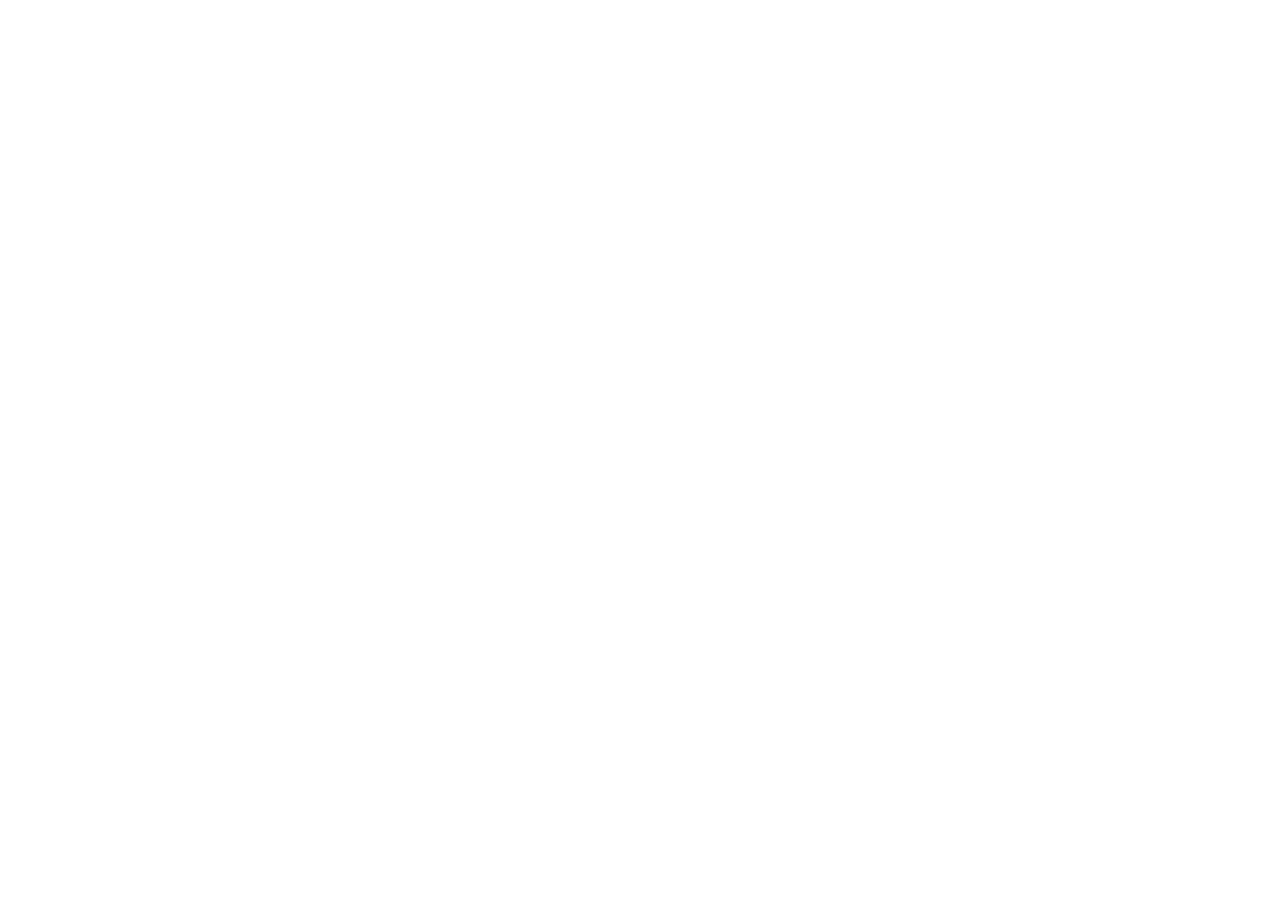
==== contact.html @ 820940d5 "first commit" ====
<!DOCTYPE html>
<html lang="en">
<head>
    <meta charset="UTF-8">
    <meta name="viewport" content="width=device-width, initial-scale=1.0">
    <meta http-equiv="X-UA-Compatible" content="ie=edge">
    <title>Contact</title>
    <link href="style.css" rel="stylesheet"> <!-- this is my link to my .css file -->
</head>
<body>
    
</body>
</html>
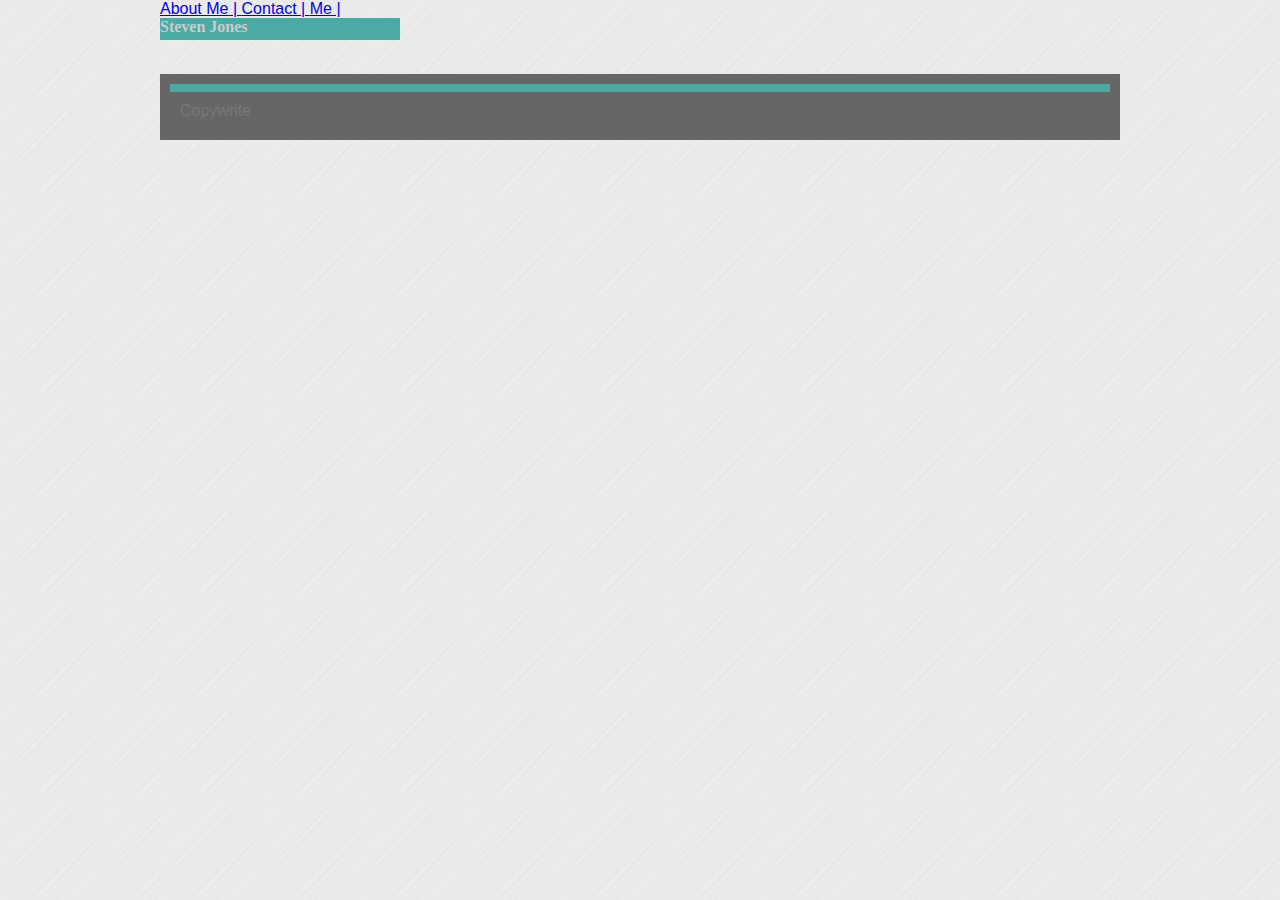
==== commit a4a40aff: "I made index/portfolio/contact uniform involving format (stickyfooter and background." ====
--- a/contact.html
+++ b/contact.html
@@ -1,13 +1,35 @@
 <!DOCTYPE html>
-<html lang="en">
+<html lang="en-us"> <!--this line specifies that this page is in the US style of English -->
 <head>
-    <meta charset="UTF-8">
-    <meta name="viewport" content="width=device-width, initial-scale=1.0">
-    <meta http-equiv="X-UA-Compatible" content="ie=edge">
-    <title>Contact</title>
-    <link href="style.css" rel="stylesheet"> <!-- this is my link to my .css file -->
+        <title>Contact</title> <!--per specs-->
+        <link rel="stylesheet" type="text/css" href="assets/css/style.css"><!--link to style.css
+            which is in DIFFERENT folder so requires file path-->
+
+
 </head>
-<body>
-    
+<body id="full-flex">
+
+    <div><!-- WANT TO ADD PORTNAV TO DIV AS CLASS AND BUTTONS named so as this is the main content-->
+        <span class="rightfloat">
+            <a class="anvil" href="./index.html">About Me  |   
+            </a>
+            <a class="anvil" href="./contact.html">Contact |    
+            </a>
+            <a class="anvil" href="./portfolio.html">Me |    
+            </a>
+        </span>
+
+        <h1 class="ltheader">Steven Jones</h1>
+        
+    </div>
+     
+    <form>
+
+    </form>
+
+    <div class="blackbackft">
+        <footer class="footer">Copywrite</footer>
+    </div>
+
 </body>
 </html>--- a/assets/css/style.css
+++ b/assets/css/style.css
@@ -0,0 +1,183 @@
+html, body {
+    height: 100%;/*part of flexbox-0sticky footer*/
+    background-image: url("../images/brushed_alu.png")
+/* Background pattern from Toptal Subtle Patterns */
+
+}
+
+p {
+    margin: 0 0 20px 0;
+
+}
+
+.maincontentlt { /*main content*/
+    color: #777777; /* per specs*/
+    font: 16px Arial; /* font type per specs*/
+    background-color: #ffffff; /* per specs*/
+    border-color: #dddddd;  /* per specs*/
+    flex: 1 0 auto; /*part of flexbox-0sticky footer/* Prevent Chrome, Opera, and Safari from
+    letting these items shrink to smaller than their content's
+    default minimum size. */
+    padding: 20px;
+    margin: 0 0 20px 0;
+}
+
+.clearfix::after {
+    content: " ";
+    display: block;
+    clear: both;
+}
+
+img {
+    float: left
+}
+
+
+.portnav {
+
+
+}
+
+.portbutton { /*havent made buttons, dont need but do anyway*/
+
+    background: linear-gradient(90deg, #4aaaa5, #cccccc);
+    color: #4aaaa5;
+    font-size: 16px;
+    padding: 10px, 45px;
+    border: none;
+    border-radius: 25px;
+    outline: none;
+    cursor: pointer;
+}
+
+.ltheader { /*headers*/
+    font-family: 'Times New Roman', Times, serif;
+    font-size: 16px;
+    background-color: #4aaaa5; /* per specs*/
+    border-color: #cccccc; /* per specs*/
+    margin: 0 0 20px 0;
+    color: #cccccc;
+    width: 25%;
+    height: 40%;
+}
+
+
+.blackbackft {
+    background-color: #666666;
+    flex-shrink: 0;
+}
+
+.rotateimg90 {
+    -webkit-transform: rotate(90deg);
+    -moz-transform: rotate(90deg);
+    -ms-transform: rotate(90deg);
+    -o-transform: rotate(90deg);
+    transform: rotate(90deg);
+}
+
+
+.footer {
+    color: #777777; /* per specs*/
+    background-color: #666666; /* per specs*/
+    margin: 10px;
+    display: flex;
+    overflow: auto;
+    clear: both;
+    text-align: center;
+    float: inherit;
+    border-top: 8px solid #4aaaa5;
+    flex-shrink: 0; /*part of flexbox-0sticky footer. Prevent Chrome, Opera, and Safari from
+    letting these items shrink to smaller than their content's
+    default minimum size. */
+    padding: 10px;
+}
+
+#padup-10 {
+  padding-top: 10px;
+}
+
+#padright-10 {
+  padding-right: 10px;
+}
+
+#paddown-10 {
+  padding-bottom: 10px;  
+}
+
+#padleft-10 {
+  padding-left: 10px;  
+}
+
+#full-flex { /*flex box that works with sticky footer*/
+    margin: 0;
+    font: 16px Arial; /* per specs*/
+    display: flex;/*part of flexbox-0sticky footer*/
+    flex-direction: column;/*part of flexbox-0sticky footer*/
+    height: 100vh; /* Avoid the IE 10-11 `min-height` bug. */
+    width: 960px;
+    margin: auto;
+    
+}
+
+#TheStevens { /*picture*/
+    width: 100px;
+    height: 100px;
+    margin-right: 20px;
+}
+
+#leftfloat {
+    float: left;
+}
+
+#rightfloat {
+    float: right;
+
+}
+
+#textleft {
+    text-align: left;
+}
+
+#textright {
+    text-align: right;
+}
+
+#textcenter {
+    text-align: center;
+}
+
+#align-top {
+    align-content: top;
+}
+
+#align-center {
+    align-content: center;
+}
+
+#align-right {
+    align-content: right;
+}
+
+#align-left {
+    align-content: left;
+}
+
+#align-bottom {
+    align-content: bottom;
+}
+
+#tealback {
+    background-color: #4aaaa5;
+}
+
+#whiteback {
+    background-color: #ffffff;
+}
+
+#greyback {
+    background-color: #777777;
+}
+
+#teal {
+    color: #4aaaa5 
+}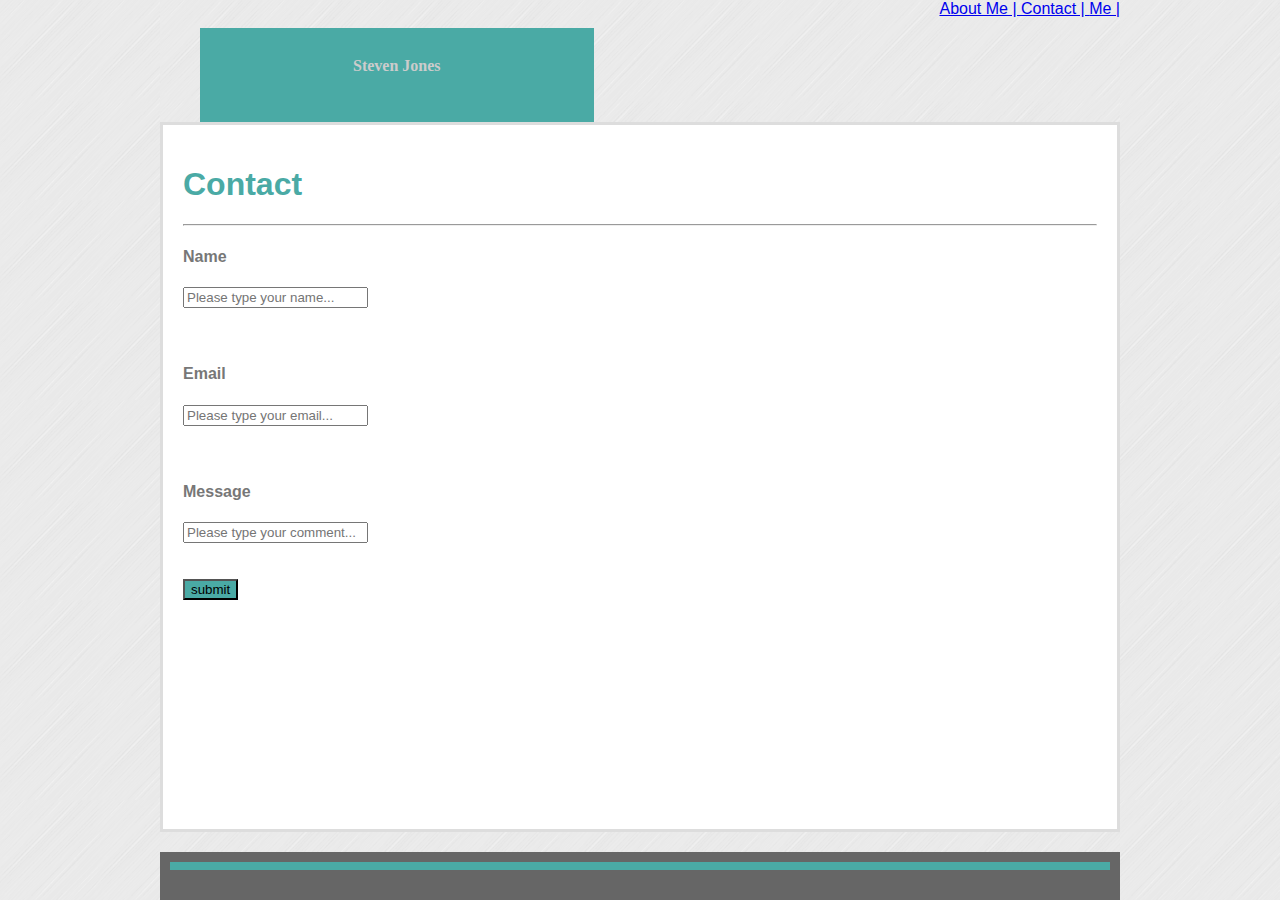
==== commit 3c679446: "picture divs in contact and some text centering and alignments across all three pages." ====
--- a/contact.html
+++ b/contact.html
@@ -9,8 +9,8 @@
 </head>
 <body id="full-flex">
 
-    <div><!-- WANT TO ADD PORTNAV TO DIV AS CLASS AND BUTTONS named so as this is the main content-->
-        <span class="rightfloat">
+    <div id="textright"><!--links that go in the top right corner-->
+        <span>
             <a class="anvil" href="./index.html">About Me  |   
             </a>
             <a class="anvil" href="./contact.html">Contact |    
@@ -19,17 +19,37 @@
             </a>
         </span>
 
-        <h1 class="ltheader">Steven Jones</h1>
+        <h1 class="ltheader" id="textcenter">Steven Jones</h1>
         
     </div>
      
-    <form>
+<div class="contactmain">
 
-    </form>
+        <h1 id="teal">Contact</h1><!--named so per spec-->
+
+        <hr>
+        
+        <form>
+            <h4>Name</h4>
+            <input type="text" name="Name" placeholder="Please type your name..."><br><br>
+            <br>
+            <h4>Email</h4>
+            <input type="text" name="Email" placeholder="Please type your email..."><br><br>
+            <br>
+            <h4>Message</h4>
+            <input type="text" name="Comment" placeholder="Please type your comment..."><br><br>
+            <br>
+        </form>
+    
+        
+            <button id="tealback" type="button" onclick="alert('Submitted!')">submit</button><!--this is the submit button-->
+ 
+    </div>
 
     <div class="blackbackft">
-        <footer class="footer">Copywrite</footer>
+        <footer  class="footer"></footer><!--footer per spec-->
     </div>
-
+    
+     
 </body>
 </html>--- a/assets/css/style.css
+++ b/assets/css/style.css
@@ -10,10 +10,52 @@
 
 }
 
-.maincontentlt { /*main content*/
+.description {
+    height: 50px;
+    width: 100%;
+    background-color: #4aaaa5;
+    color: white;
+    position: absolute;
+    top: 70%;
+    text-align: center;
+    line-height: 9px;
+    font-size: 16px;
+}
+
+.box {
+    height: 230px;
+    width: 30%;
+    display: inline-block;
+    position: relative;
+    margin: 30px;
+}
+
+.box-2{
+    height: 230px;
+    width: 30%;
+    display: inline-block;
+    position: relative;
+    margin: 30px;
+    float: right;
+}
+
+.portPics {
+    width: 20%;
+    height: 20%;
+    position: relative;
+    border-color: #4aaaa5;
+    border-style: solid;
+    object-fit: fill;
+
+}
+
+.pic-container { /*main content for portfolio*/
+    position: relative;
+    text-align: center;
     color: #777777; /* per specs*/
     font: 16px Arial; /* font type per specs*/
     background-color: #ffffff; /* per specs*/
+    border-style: solid;
     border-color: #dddddd;  /* per specs*/
     flex: 1 0 auto; /*part of flexbox-0sticky footer/* Prevent Chrome, Opera, and Safari from
     letting these items shrink to smaller than their content's
@@ -22,6 +64,20 @@
     margin: 0 0 20px 0;
 }
 
+
+.indexmain, .contactmain { /*main content for index and contact*/
+    color: #777777; /* per specs*/
+    font: 16px Arial; /* font type per specs*/
+    background-color: #ffffff; /* per specs*/
+    border-style: solid;
+    border-color: #dddddd;  /* per specs*/
+    flex: 1 0 auto; /*part of flexbox-0sticky footer/* Prevent Chrome, Opera, and Safari from
+    letting these items shrink to smaller than their content's
+    default minimum size. */
+    padding: 20px;
+    margin: 0 0 20px 0;
+}
+
 .clearfix::after {
     content: " ";
     display: block;
@@ -32,11 +88,6 @@
     float: left
 }
 
-
-.portnav {
-
-
-}
 
 .portbutton { /*havent made buttons, dont need but do anyway*/
 
@@ -55,10 +106,11 @@
     font-size: 16px;
     background-color: #4aaaa5; /* per specs*/
     border-color: #cccccc; /* per specs*/
-    margin: 0 0 20px 0;
+    margin: 10px 70px 0px 40px;
     color: #cccccc;
-    width: 25%;
+    width: 35%;
     height: 40%;
+    padding: 3%;
 }
 
 
@@ -90,7 +142,16 @@
     letting these items shrink to smaller than their content's
     default minimum size. */
     padding: 10px;
-}
+    
+}
+
+.centertext {
+    position: absolute;
+    top: 50%;
+    left: 50%;
+    transform: translate(-50%, -50%);
+  }
+
 
 #padup-10 {
   padding-top: 10px;
@@ -180,4 +241,8 @@
 
 #teal {
     color: #4aaaa5 
+}
+
+#white {
+    color: #ffffff
 }